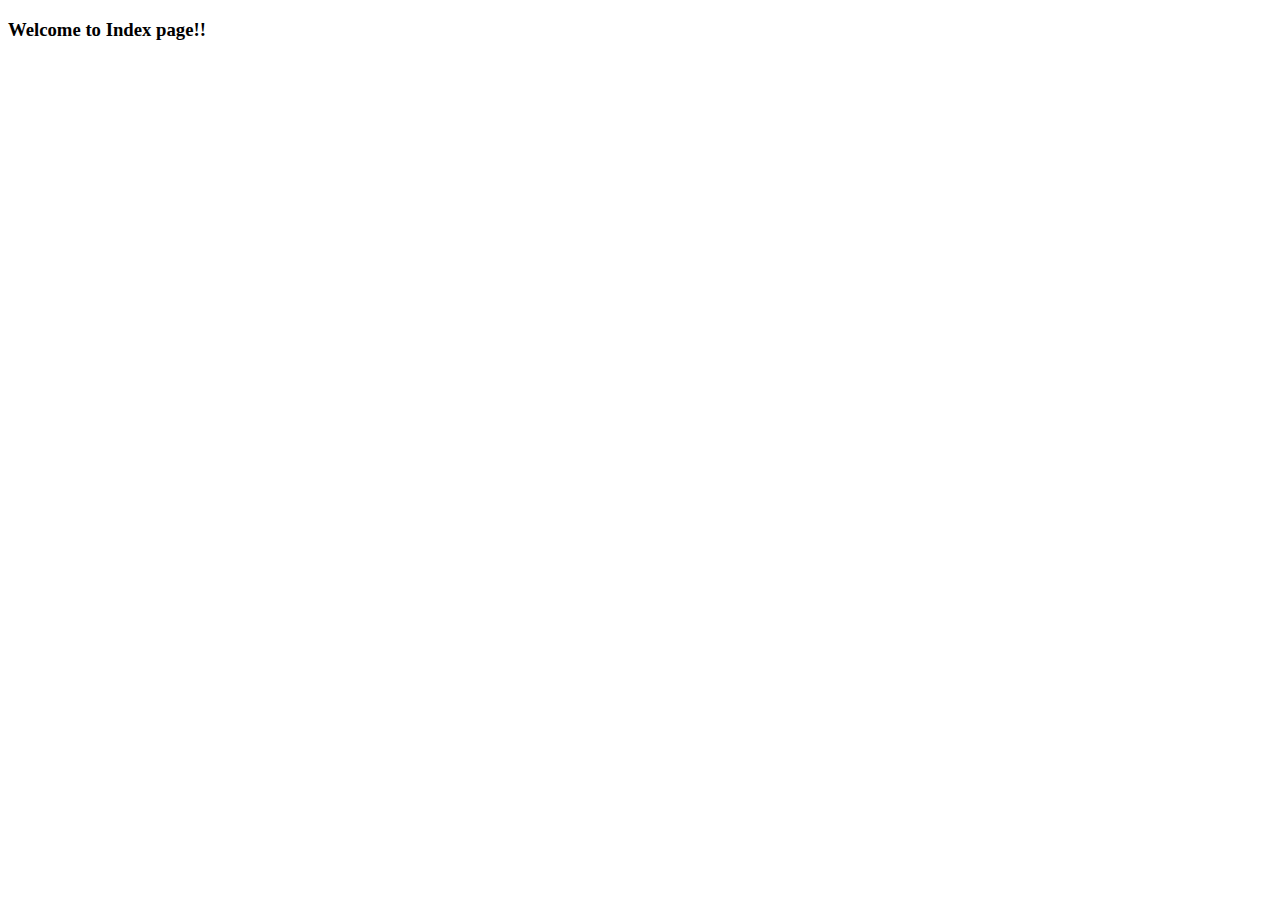
==== index.html @ a4058269 "initial commit" ====
<!DOCTYPE html>
<html lang="en">
<head>
    <meta charset="UTF-8">
    <meta http-equiv="X-UA-Compatible" content="IE=edge">
    <meta name="viewport" content="width=device-width, initial-scale=1.0">
    <title>Document</title>
</head>
<body>
    <H3>Welcome to Index page!!</H3>
</body>
</html>
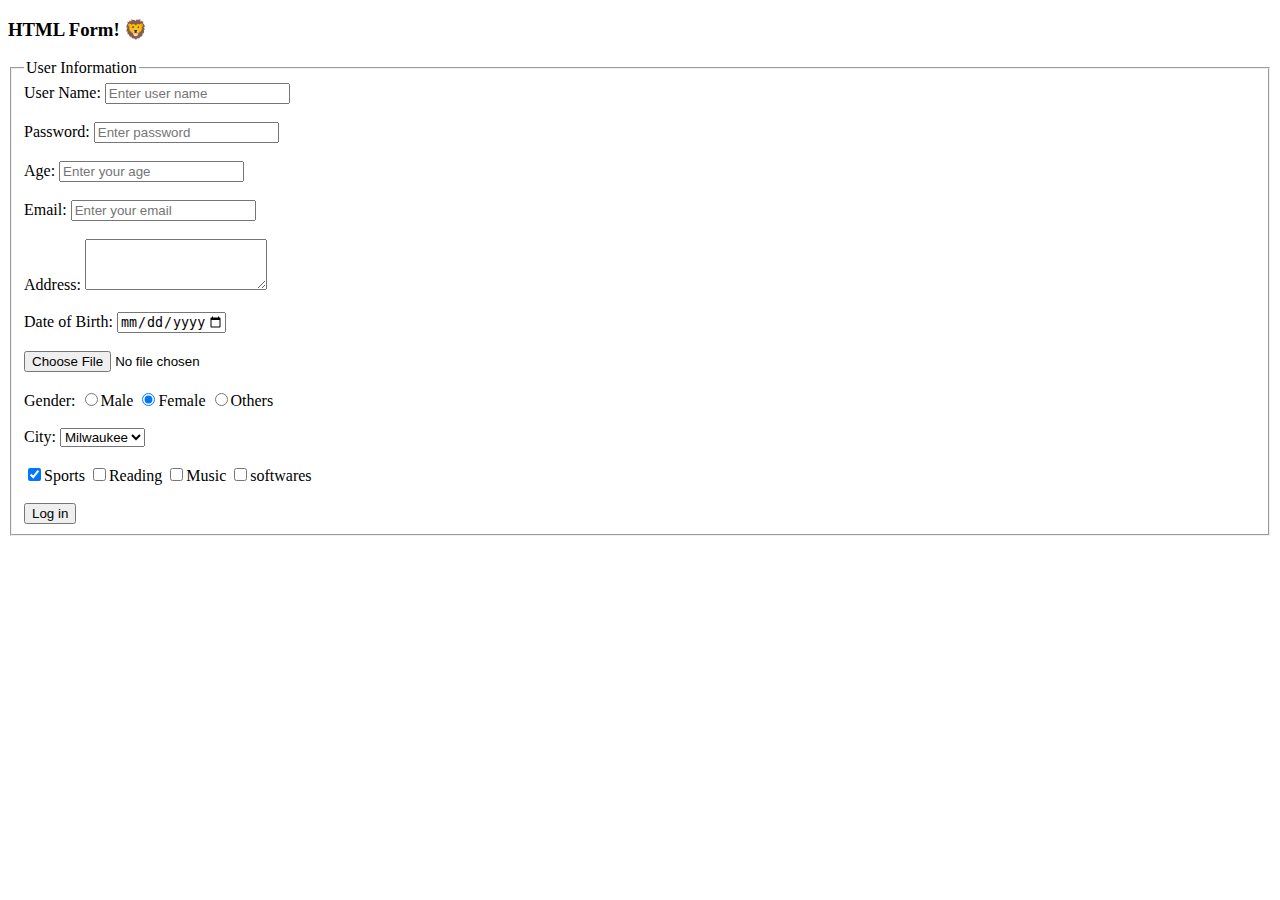
==== commit 0b352562: "updated" ====
--- a/index.html
+++ b/index.html
@@ -4,9 +4,52 @@
     <meta charset="UTF-8">
     <meta http-equiv="X-UA-Compatible" content="IE=edge">
     <meta name="viewport" content="width=device-width, initial-scale=1.0">
-    <title>Document</title>
+    <title>Student Info</title>
+    <link rel="icon" type="image/png" href ="./bg-image/bird.png">
 </head>
 <body>
-    <H3>Welcome to Index page!!</H3>
+    <H3>HTML Form! &#129409;</H3>
+    <form action="mypage.html" method="post">
+        <fieldset>
+            <legend>User Information</legend>
+            <!--Input type text for username -->
+        <label for ="uname">User Name:</label>
+        <input type="text" id="uname" name="uname" placeholder="Enter user name"><br><br>
+
+          <!--Input type password for password -->
+        <label for ="pwd">Password:</label>
+        <input type="password" id="pwd" name="pwd" placeholder="Enter password"><br><br>
+          <!--Input type number for age -->
+        <label for ="age">Age:</label>
+        <input type="number" id="age" name="age" placeholder="Enter your age"><br><br>
+
+         <!--Input type email for email -->
+         <label for ="email">Email:</label>
+         <input type="email" id="email" name="email" placeholder="Enter your email"><br><br>
+         Address: <textarea rows="3" cols="20"></textarea><br><br>
+        <!--Input type date for date of birth -->
+         <label for ="dob">Date of Birth:</label>
+         <input type="date" id="dob" name="dob" min="1950-01-01" max="2020-01-01"><br><br>
+
+         <input type="file" id="file1" name="myFile"><br><br>
+        <label for ="male">Gender:</label>
+        <input type="radio" id="male" name="gender">Male
+        <input type="radio" id="female" name="gender" checked>Female
+        <input type="radio" id="others" name="gender">Others<br><br>
+        <label for ="city">City:</label>
+        <select name="city">
+            <option>Milwaukee</option>
+            <option>Chicago</option>
+            <option>Perth</option>
+            <option>London</option>
+        </select><br><br>
+        <input type="checkbox" id = "chk1" name="sports" value="sports" checked>Sports
+        <input type="checkbox" id = "chk2" name="reading" value="reading">Reading
+        <input type="checkbox" id = "chk1" name="sports" value="music">Music
+        <input type="checkbox" id = "chk1" name="sports" value="softwares">softwares
+        <br><br>
+        <input type="submit" value = "Log in">
+    </fieldset>
+    </form>
 </body>
 </html>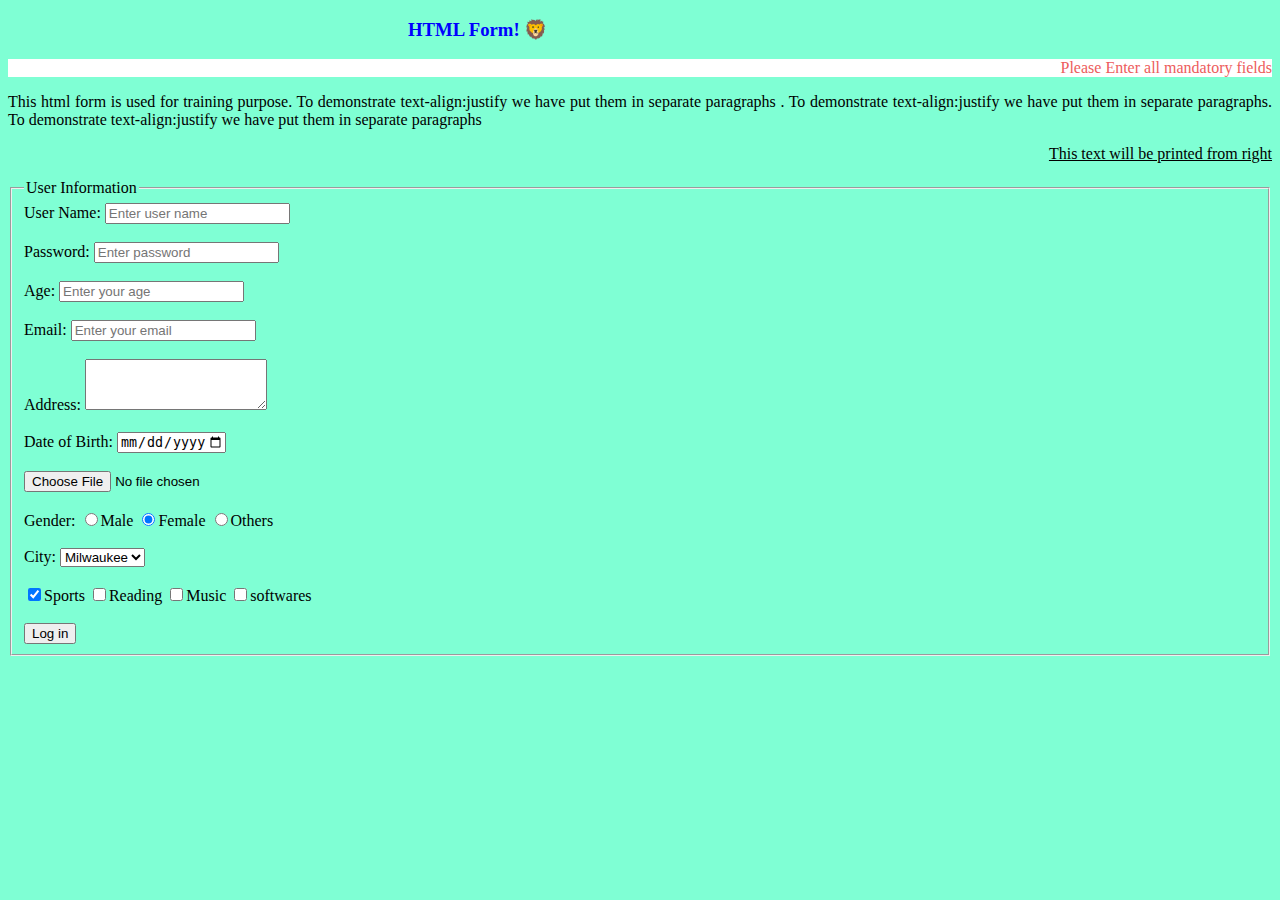
==== commit b5df3320: "updated" ====
--- a/index.html
+++ b/index.html
@@ -6,9 +6,28 @@
     <meta name="viewport" content="width=device-width, initial-scale=1.0">
     <title>Student Info</title>
     <link rel="icon" type="image/png" href ="./bg-image/bird.png">
+    <link rel="stylesheet" href="style.css">
+    <!--EMBEDDED OR INTERNAL CSS-->
+    <style>
+        h3 {
+           color:blue;
+           margin-left: 400px;
+        }
+        body {
+            background-color: bisque;
+        }
+    </style>
 </head>
-<body>
+<!-- INLINE CSS-->
+<body style = "background-color: aquamarine;">
     <H3>HTML Form! &#129409;</H3>
+    <p id="para1">Please Enter all mandatory fields</p>
+
+    <p id="justify">This html form is used for training purpose. To demonstrate text-align:justify we have put them in separate paragraphs . To demonstrate text-align:justify we have put them in separate paragraphs. To demonstrate text-align:justify we have put them in separate paragraphs </p>
+
+    <p id="rtl"> This text will be printed from right</p>
+        
+      
     <form action="mypage.html" method="post">
         <fieldset>
             <legend>User Information</legend>
--- a/style.css
+++ b/style.css
@@ -0,0 +1,14 @@
+#para1 {
+    color:#ed5c5c;
+    background-color: rgb(255,255,255);
+    text-align: right;
+}
+
+#justify {
+    text-align: justify;
+}
+
+#rtl {
+    direction: rtl;
+    text-decoration: underline;
+}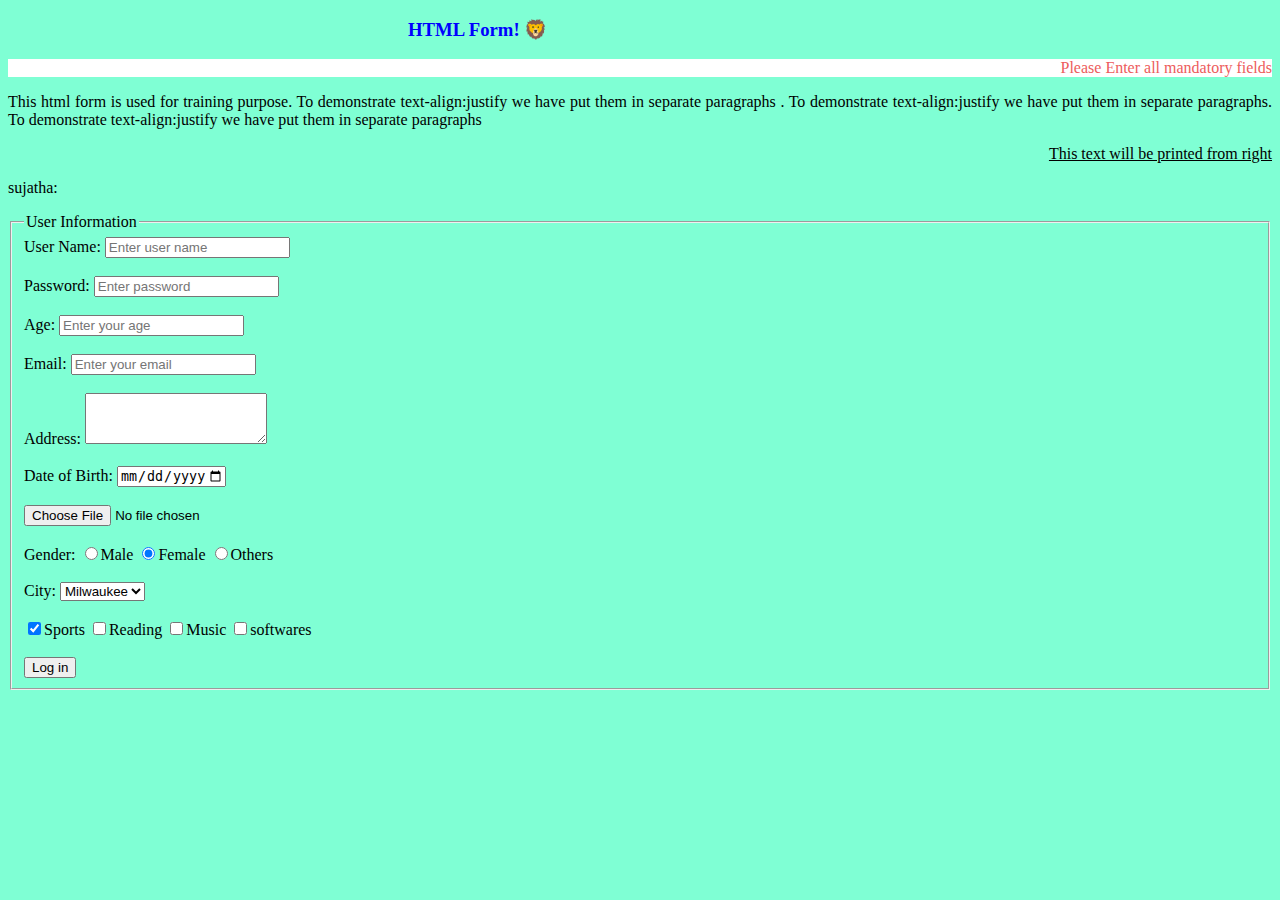
==== commit 06e543a0: "initial commit" ====
--- a/index.html
+++ b/index.html
@@ -26,7 +26,7 @@
     <p id="justify">This html form is used for training purpose. To demonstrate text-align:justify we have put them in separate paragraphs . To demonstrate text-align:justify we have put them in separate paragraphs. To demonstrate text-align:justify we have put them in separate paragraphs </p>
 
     <p id="rtl"> This text will be printed from right</p>
-        
+     <p>sujatha:</p>   
       
     <form action="mypage.html" method="post">
         <fieldset>
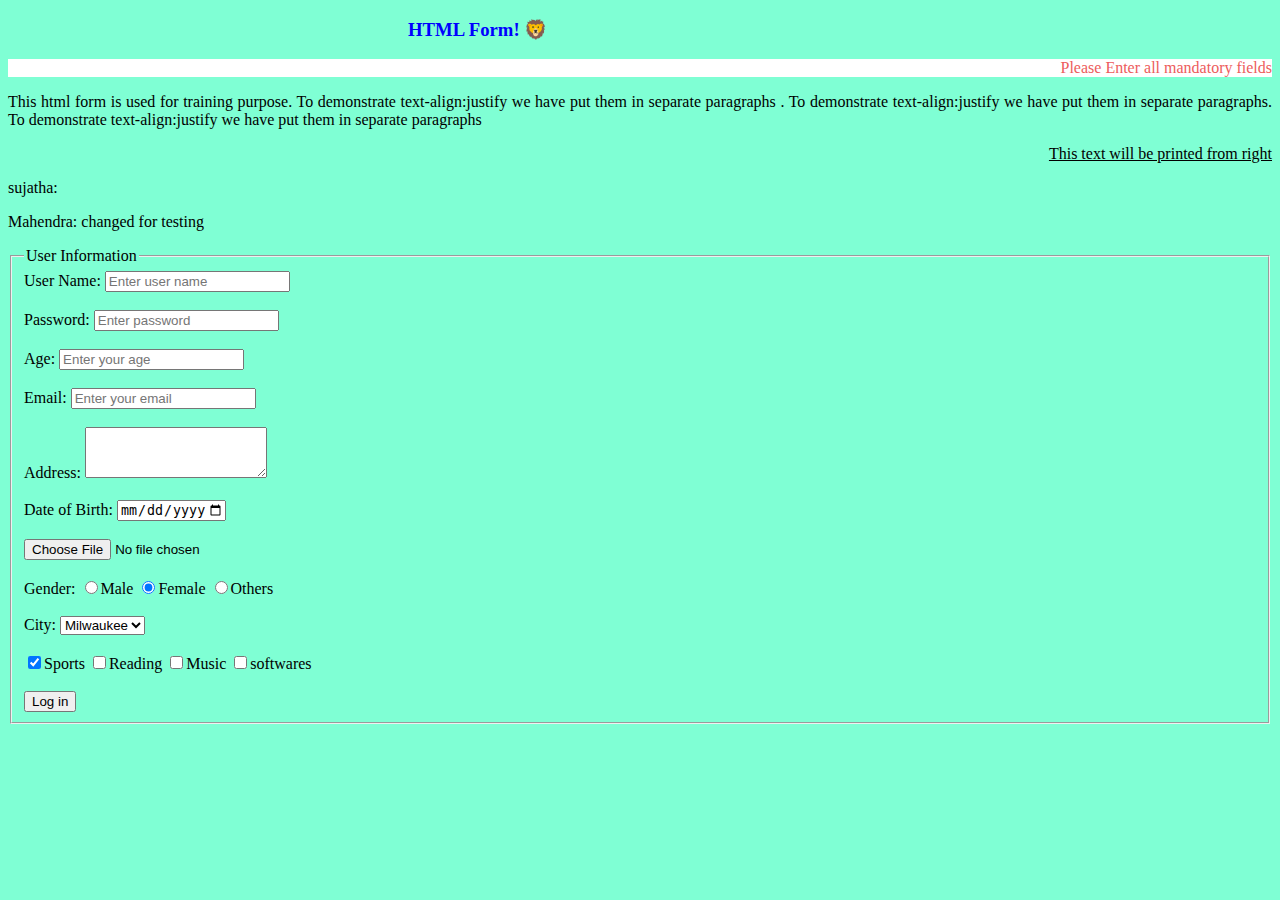
==== commit fd8e3095: "testing collab" ====
--- a/index.html
+++ b/index.html
@@ -26,7 +26,8 @@
     <p id="justify">This html form is used for training purpose. To demonstrate text-align:justify we have put them in separate paragraphs . To demonstrate text-align:justify we have put them in separate paragraphs. To demonstrate text-align:justify we have put them in separate paragraphs </p>
 
     <p id="rtl"> This text will be printed from right</p>
-     <p>sujatha:</p>   
+     <p>sujatha:</p>
+     <p>Mahendra: changed for testing</p>   
       
     <form action="mypage.html" method="post">
         <fieldset>
